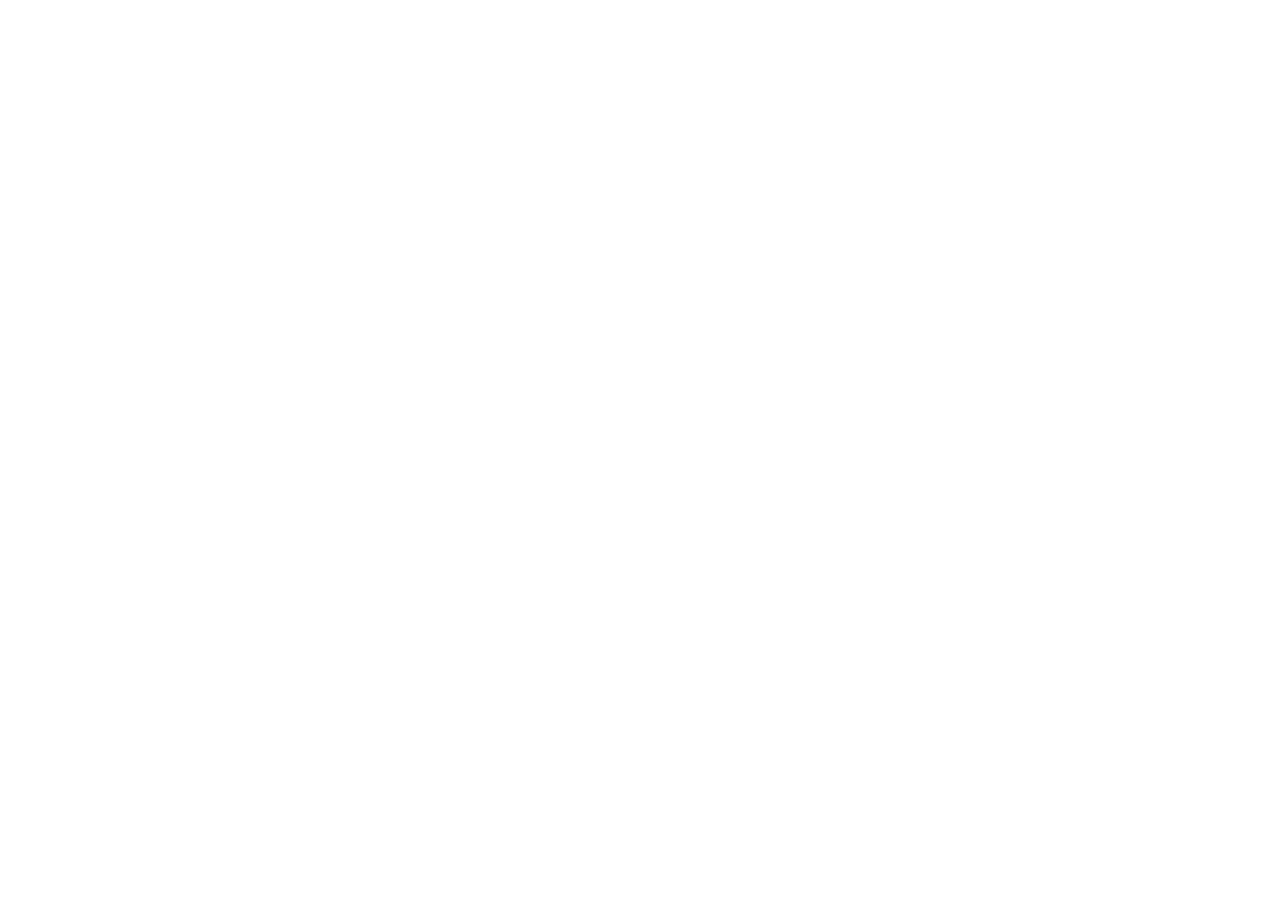
==== index.html @ 41037c9d "Updated the image URL" ====
<!DOCTYPE html>
<html lang="en">
    <head>
        <meta charset="utf-8" name="viewport" content="width=device-width, initial-scale=1">
        <title>Daniel Bosnich</title>
        <link rel="icon" href="static/mushroom_super.ico" />
        <style>
            body, html {
              height: 100%;
              margin: 0;
            }
            
            .bg {
              background-image: url("https://raw.githubusercontent.com/danielbosnich/danielbosnich.github.io/main/static/moonrise.jpg");
            
              height: 100%; 
              background-position: center;
              background-repeat: no-repeat;
              background-size: cover;
            }
            </style>
    </head>
    <body>
        <div class="bg"></div>
    </body>
</html>
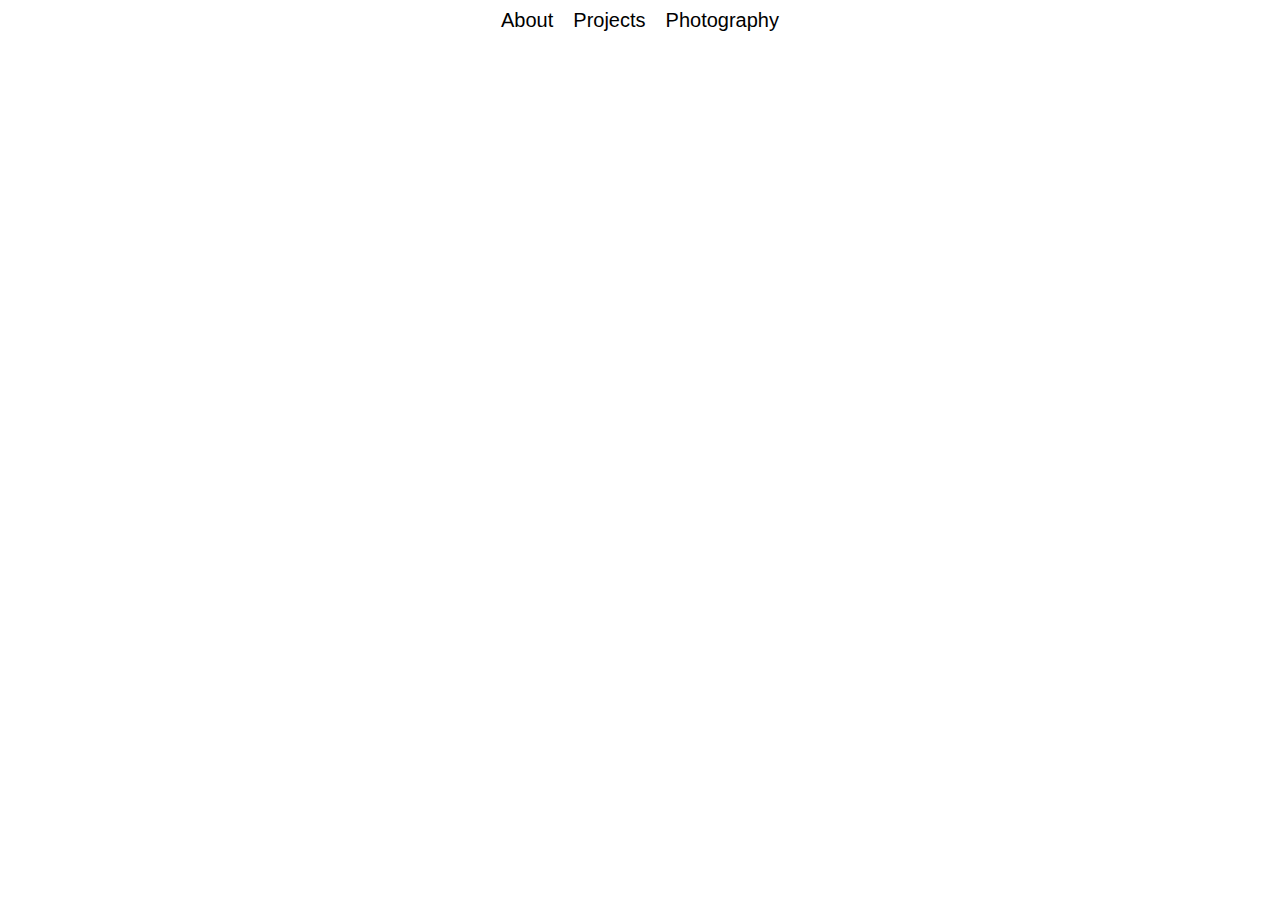
==== commit e17e68fd: "Added a css file with transparent button styling" ====
--- a/index.html
+++ b/index.html
@@ -3,24 +3,22 @@
     <head>
         <meta charset="utf-8" name="viewport" content="width=device-width, initial-scale=1">
         <title>Daniel Bosnich</title>
-        <link rel="icon" href="static/mushroom_super.ico" />
+        <link rel="icon" href="static/mushroom_1up.ico" />
+        <link rel="stylesheet" href="main.css">
         <style>
             body, html {
               height: 100%;
               margin: 0;
             }
-            
-            .bg {
-              background-image: url("https://raw.githubusercontent.com/danielbosnich/danielbosnich.github.io/main/static/moonrise.jpg");
-            
-              height: 100%; 
-              background-position: center;
-              background-repeat: no-repeat;
-              background-size: cover;
-            }
             </style>
     </head>
     <body>
-        <div class="bg"></div>
+      <div class="background">
+        <div class="center">
+          <button class="transparent">About</button>
+          <button class="transparent">Projects</button>
+          <button class="transparent">Photography</button>
+        </div>
+      </div>
     </body>
 </html>
--- a/main.css
+++ b/main.css
@@ -0,0 +1,31 @@
+.background {
+    background-image: url("https://raw.githubusercontent.com/danielbosnich/danielbosnich.github.io/main/static/moonrise.jpg");
+    height: 100%; 
+    background-position: center;
+    background-repeat: no-repeat;
+    background-size: cover;
+  }
+
+button.transparent {
+    background: Transparent no-repeat;
+    text-align: center;
+    border: none;
+    padding: 5px 10px;
+    cursor: pointer;
+    overflow: hidden;
+    display: inline-block;
+    outline: none;
+    font-size: 20px;
+    transition-duration: 0.15s;
+}
+
+button.transparent:hover {
+    color: white;
+}
+
+.center {
+    display: flex;
+    justify-content: center;
+    align-items: center;
+    height: 40px;
+}
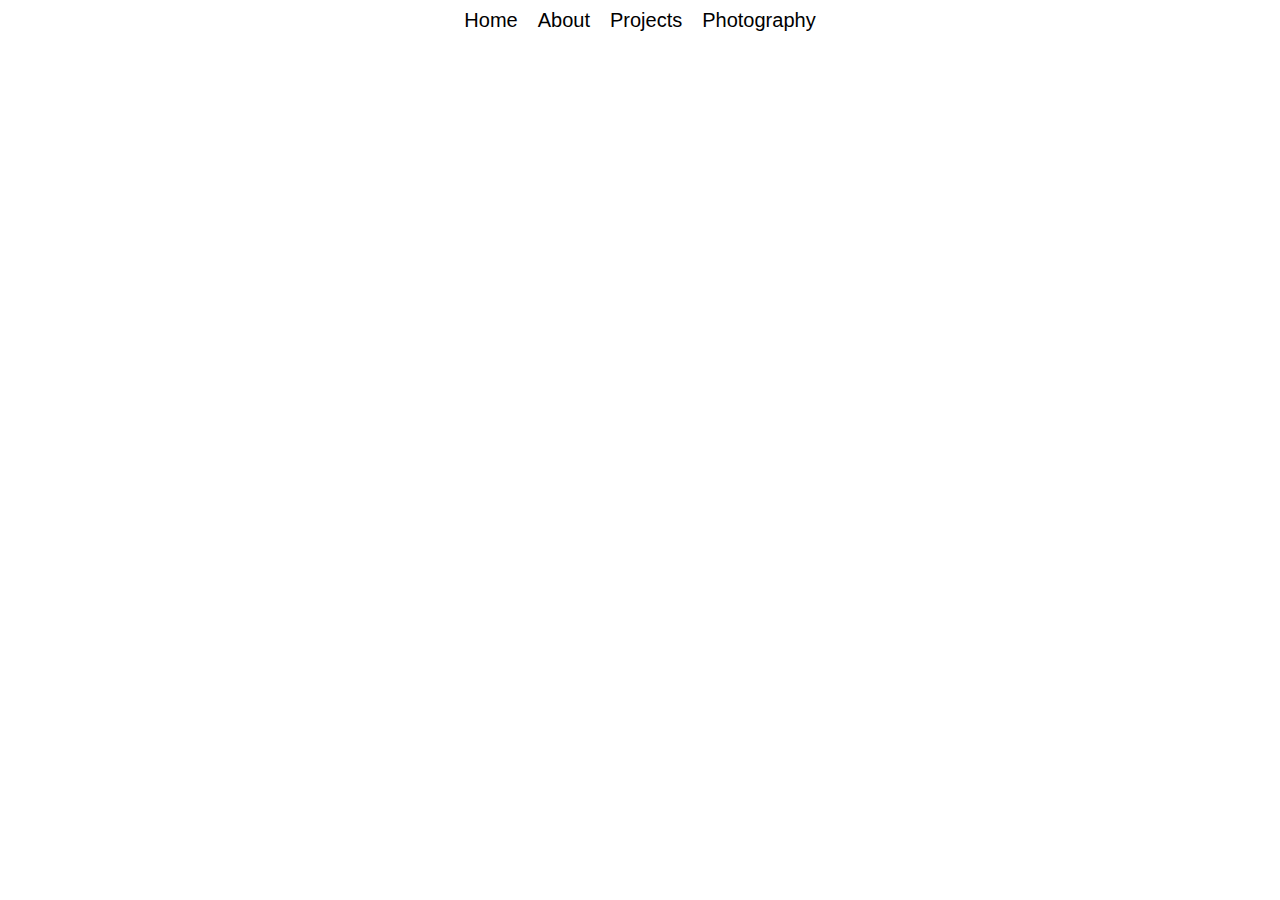
==== commit 729b23b8: "Updated buttons to be consistent between pages" ====
--- a/index.html
+++ b/index.html
@@ -10,14 +10,21 @@
               height: 100%;
               margin: 0;
             }
-            </style>
+        </style>
     </head>
     <body>
-      <div class="background">
+      <div class="home-background">
         <div class="center">
-          <button class="transparent">About</button>
-          <button class="transparent">Projects</button>
-          <button class="transparent">Photography</button>
+          <button class="transparent", onclick="location.href='https://danielbosnich.com'", type="button">Home</button>
+          <button class="transparent", onclick="location.href='about.html'", type="button">About</button>
+          <button class="transparent", onclick="location.href='projects.html'", type="button">Projects</button>
+          <button class="transparent", onclick="location.href='photography.html'", type="button">Photography</button>
+        </div>
+        <div class="bottom">
+          <ul class="social-icons">
+            <li><a target="_blank" href="https://www.linkedin.com/in/danielbosnich"><img src='static/linkedin.png'/></a></li>
+            <li><a target="_blank" href="https://github.com/danielbosnich"><img src='static/github.png'/></a></li>
+          </ul>
         </div>
       </div>
     </body>
--- a/main.css
+++ b/main.css
@@ -1,10 +1,26 @@
-.background {
-    background-image: url("https://raw.githubusercontent.com/danielbosnich/danielbosnich.github.io/main/static/moonrise.jpg");
+.home-background {
+    background-image: url("static/moonrise.jpg");
     height: 100%; 
     background-position: center;
     background-repeat: no-repeat;
     background-size: cover;
-  }
+}
+
+.about-background {
+    background-image: url("static/flagstaff.jpg");
+    height: 100%; 
+    background-position: center;
+    background-repeat: no-repeat;
+    background-size: cover;
+}
+
+.photography-background {
+    background-image: url("static/chasm.jpg");
+    height: 100%; 
+    background-position: center;
+    background-repeat: no-repeat;
+    background-size: cover;
+}
 
 button.transparent {
     background: Transparent no-repeat;
@@ -18,7 +34,6 @@
     font-size: 20px;
     transition-duration: 0.15s;
 }
-
 button.transparent:hover {
     color: white;
 }
@@ -29,3 +44,53 @@
     align-items: center;
     height: 40px;
 }
+
+.bottom {
+    position: absolute;
+    bottom: 5px;
+    width: 100%;
+}
+
+.social-icons {
+    text-align: center;
+}  
+.social-icons li {
+    display: inline-block;
+    list-style-type: none;
+}
+.social-icons li a {
+    border-bottom: none;
+}
+.social-icons li img {
+    margin-right: 20px;
+}
+
+.text-container {
+    width: 40%;
+    min-width: 400px;
+    max-width: 600px;
+    margin: auto;
+}
+
+p {
+    font-family: verdana;
+    line-height: 1.55;
+}
+
+.caption {
+    font-family: verdana;
+    font-size: 14px;
+    line-height: 1.2;
+}
+
+.photo-container {
+    width: 80%;
+    min-width: 400px;
+    margin: auto;
+}
+
+.full-size-image {
+    width: 100%;
+    height: 100%;
+    object-fit: contain;
+}
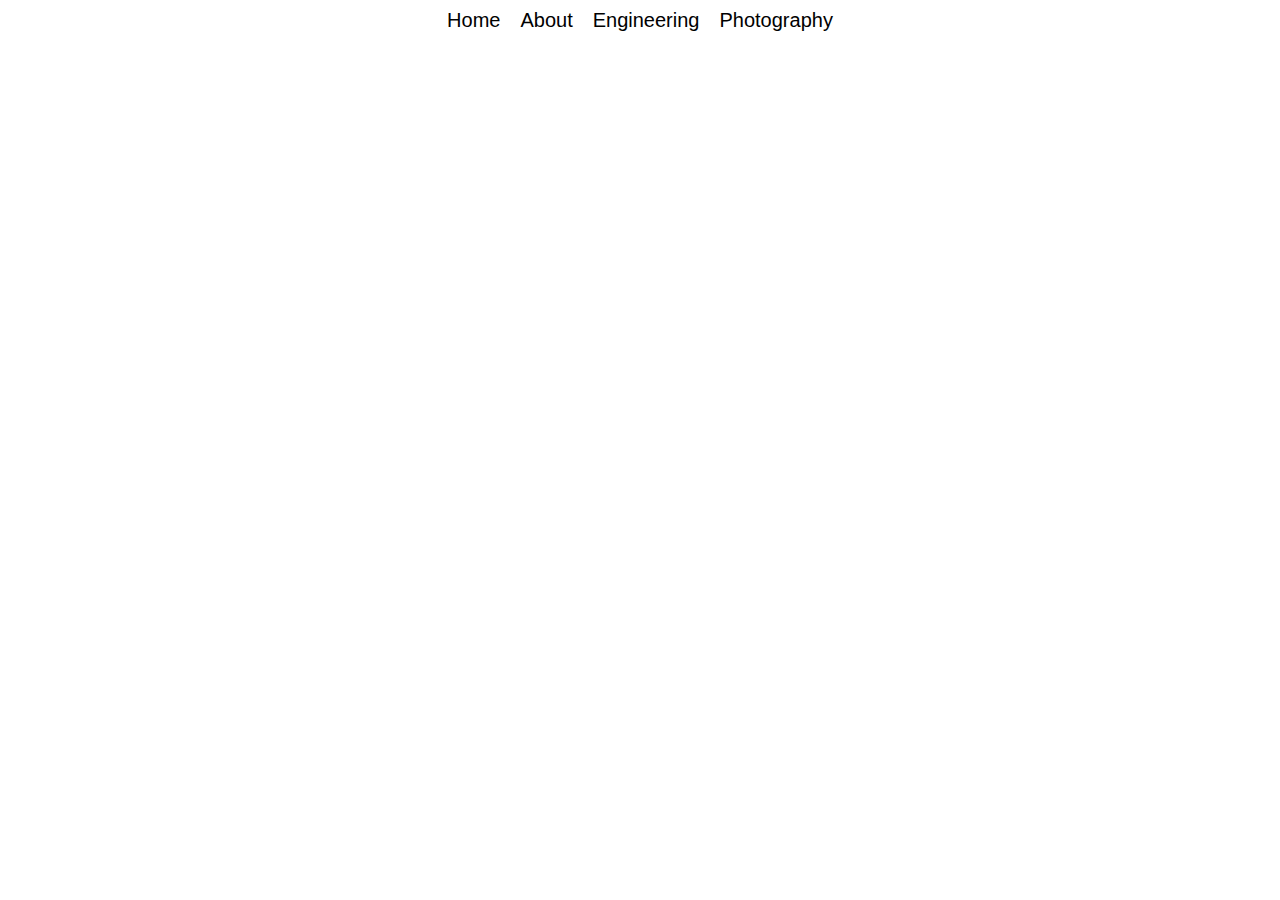
==== commit e7cb5f41: "Renamed Projects to Engineering" ====
--- a/index.html
+++ b/index.html
@@ -17,7 +17,7 @@
         <div class="center">
           <button class="transparent", onclick="location.href='https://danielbosnich.com'", type="button">Home</button>
           <button class="transparent", onclick="location.href='about.html'", type="button">About</button>
-          <button class="transparent", onclick="location.href='projects.html'", type="button">Projects</button>
+          <button class="transparent", onclick="location.href='engineering.html'", type="button">Engineering</button>
           <button class="transparent", onclick="location.href='photography.html'", type="button">Photography</button>
         </div>
         <div class="bottom">
--- a/main.css
+++ b/main.css
@@ -1,6 +1,6 @@
 .home-background {
     background-image: url("static/moonrise.jpg");
-    height: 100%; 
+    height: 100%;
     background-position: center;
     background-repeat: no-repeat;
     background-size: cover;
@@ -8,7 +8,7 @@
 
 .about-background {
     background-image: url("static/flagstaff.jpg");
-    height: 100%; 
+    height: 100%;
     background-position: center;
     background-repeat: no-repeat;
     background-size: cover;
@@ -16,7 +16,7 @@
 
 .photography-background {
     background-image: url("static/chasm.jpg");
-    height: 100%; 
+    height: 100%;
     background-position: center;
     background-repeat: no-repeat;
     background-size: cover;
@@ -48,12 +48,12 @@
 .bottom {
     position: absolute;
     bottom: 5px;
-    width: 100%;
+    width: 98.5%;
 }
 
 .social-icons {
     text-align: center;
-}  
+}
 .social-icons li {
     display: inline-block;
     list-style-type: none;
@@ -77,8 +77,7 @@
     line-height: 1.55;
 }
 
-.caption {
-    font-family: verdana;
+p.caption {
     font-size: 14px;
     line-height: 1.2;
 }
